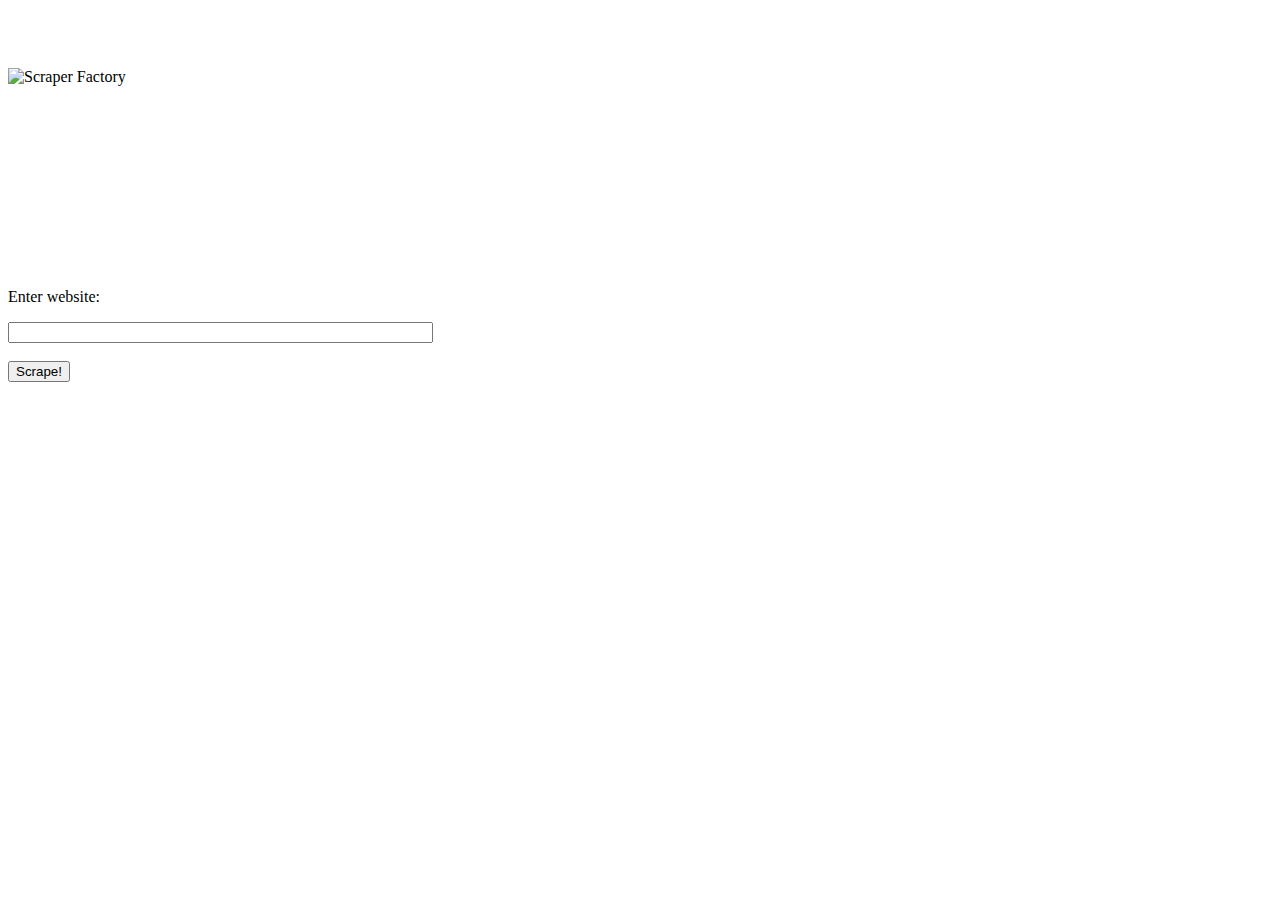
==== app/templates/index.html @ ed36ac29 "initial flask app imported. @lauren for design" ====
<html>
	<head>
		<link rel="stylesheet" type="text/css" href="static/css/styles.css">
		<link href='http://fonts.googleapis.com/css?family=Fauna+One' rel='stylesheet' type='text/css'>
		<title>Scraper Factory</title>
		
		<style>
			#header {
				height: 120px;
				padding-top: 60px; 
				margin-bottom: 100px; 
			}
		</style>
	</head>
	
	
	<body>
		<div id='header'>
			<img src="static/img/drawing.png" alt="Scraper Factory">
		</div>
		<div id='mainContent'>
			<p> Enter website: </p>
			<form name="urlForm" action="slide2.html" method="get">
				<input type="text" name="url" size="50"><br>	
				<br />
				<input type="submit" value="Scrape!">
			</form>
		</div>
		
	</body>
	
	
</html>
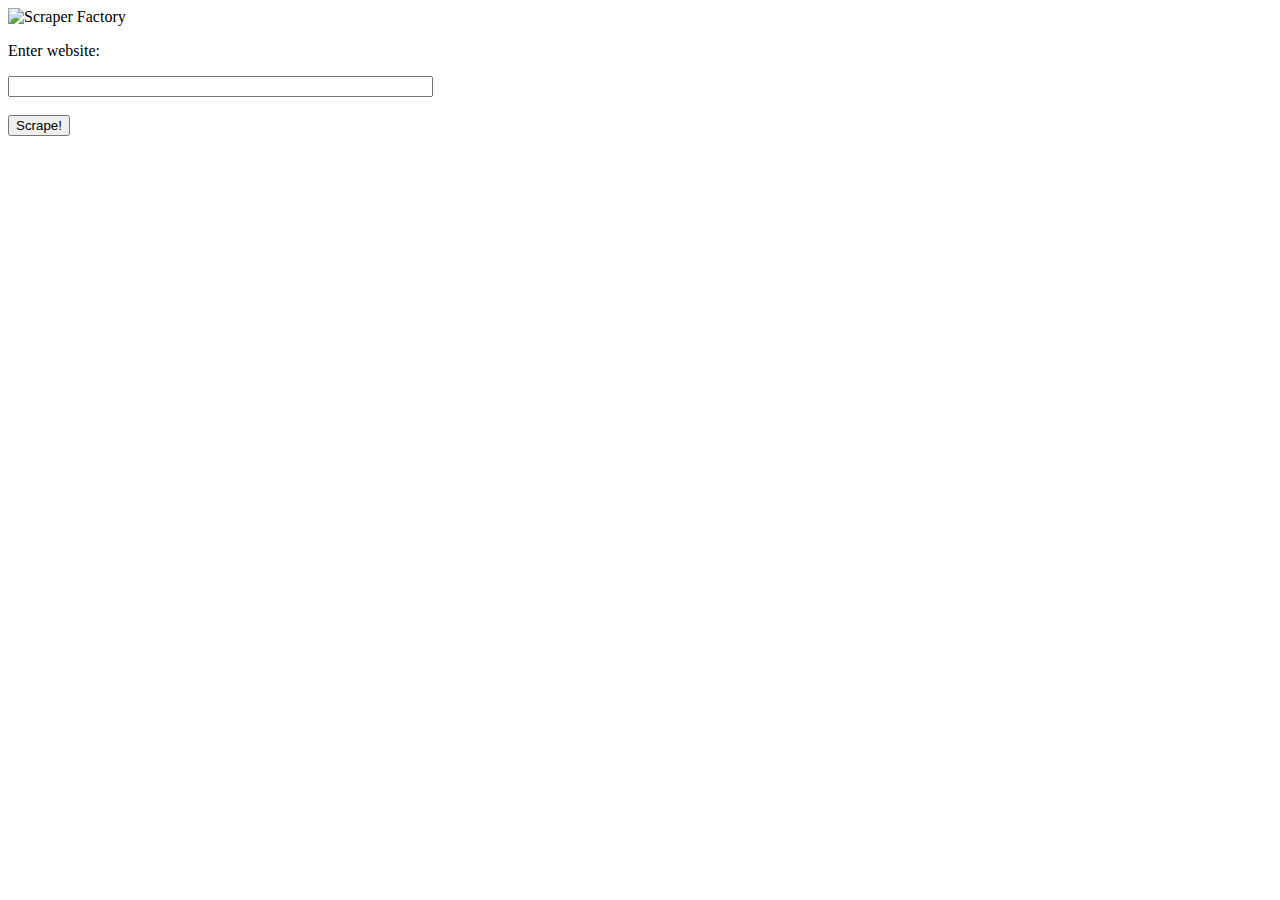
==== commit bea40def: "reorganized design and assets" ====
--- a/app/templates/index.html
+++ b/app/templates/index.html
@@ -1,33 +1,32 @@
-<html>
-	<head>
-		<link rel="stylesheet" type="text/css" href="static/css/styles.css">
-		<link href='http://fonts.googleapis.com/css?family=Fauna+One' rel='stylesheet' type='text/css'>
-		<title>Scraper Factory</title>
-		
-		<style>
-			#header {
-				height: 120px;
-				padding-top: 60px; 
-				margin-bottom: 100px; 
-			}
-		</style>
-	</head>
-	
-	
-	<body>
-		<div id='header'>
-			<img src="static/img/drawing.png" alt="Scraper Factory">
-		</div>
-		<div id='mainContent'>
-			<p> Enter website: </p>
-			<form name="urlForm" action="slide2.html" method="get">
-				<input type="text" name="url" size="50"><br>	
-				<br />
-				<input type="submit" value="Scrape!">
-			</form>
-		</div>
-		
-	</body>
-	
-	
+<html>
+	<head>
+		<link rel="stylesheet" type="text/css" href="static/css/styles.css">
+		<link href='http://fonts.googleapis.com/css?family=Fauna+One' rel='stylesheet' type='text/css'>
+		<title>Scraper Factory</title>
+		
+		<html>
+
+  <script src="static/js/jquery-2.0.3.js"></script>
+  <script src="static/js/main.js"></script>
+
+		
+	</head>
+
+	
+	<body>
+		<div id="scraper_indexHeader">
+			<img src="static/img/logo.png" alt="Scraper Factory">
+		</div>
+		<div id='scraper_mainContent'>
+			<p> Enter website: </p>
+			<form name="urlForm" action="slide2.html" method="get">
+				<input type="text" name="url" size="50"><br>	
+				<br />
+				<input type="submit" value="Scrape!">
+			</form>
+		</div>
+		
+	</body>
+	
+	
 </html>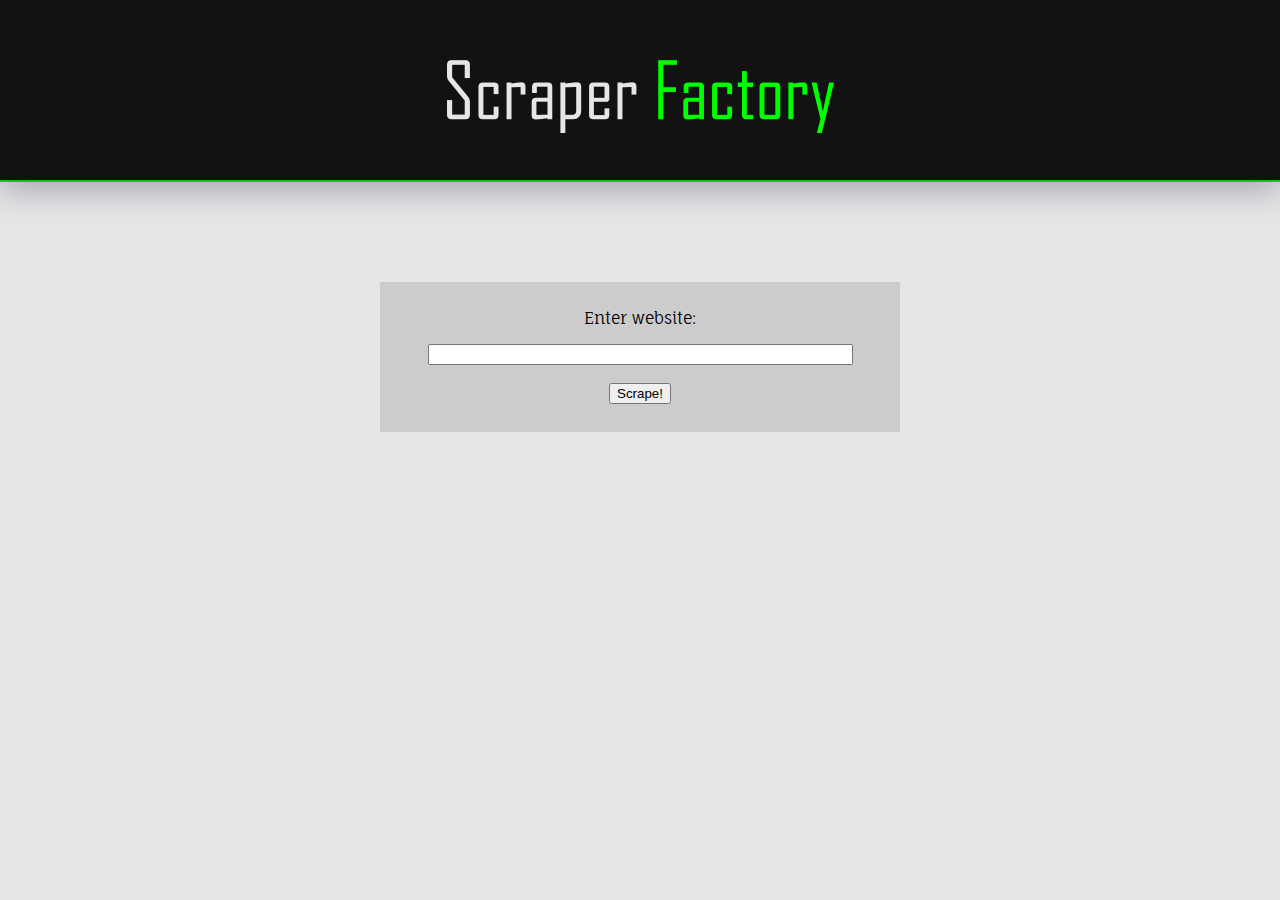
==== commit 292634e3: "Added styling to JSON sidebar and animation to index" ====
--- a/app/templates/index.html
+++ b/app/templates/index.html
@@ -1,6 +1,6 @@
 <html>
 	<head>
-		<link rel="stylesheet" type="text/css" href="static/css/styles.css">
+		<link rel="stylesheet" type="text/css" href="../static/css/styles.css">
 		<link href='http://fonts.googleapis.com/css?family=Fauna+One' rel='stylesheet' type='text/css'>
 		<title>Scraper Factory</title>
 		
@@ -8,6 +8,15 @@
 
   <script src="static/js/jquery-2.0.3.js"></script>
   <script src="static/js/main.js"></script>
+  <script src="http://ajax.googleapis.com/ajax/libs/jquery/1.10.1/jquery.min.js"></script>
+  
+	<script> 
+	$(document).ready(function(){
+	  //$("button").click(function(){
+		$('#getInput').animate({height:'170px'},1000);
+	 // });
+	});
+	</script> 
 
 		
 	</head>
@@ -15,15 +24,17 @@
 	
 	<body>
 		<div id="scraper_indexHeader">
-			<img src="static/img/logo.png" alt="Scraper Factory">
+			<img src="../static/img/logo.png" alt="Scraper Factory">
 		</div>
 		<div id='scraper_mainContent'>
-			<p> Enter website: </p>
-			<form name="urlForm" action="slide2.html" method="get">
-				<input type="text" name="url" size="50"><br>	
-				<br />
-				<input type="submit" value="Scrape!">
+			<div id='getInput' style="height:0px;background:#CCC;padding:10px;">
+				<p> Enter website: </p>
+				<form name="urlForm" action="slide2.html" onclick="clicked()" method="get">
+					<input type="text" name="url" size="50"><br>	
+					<br />
+					<input type="submit" value="Scrape!">
 			</form>
+			</div>
 		</div>
 		
 	</body>
--- a/app/static/css/styles.css
+++ b/app/static/css/styles.css
@@ -0,0 +1,100 @@
+
+#getInput{
+	width: 500px;
+	margin: 0 auto;
+	margin-top: 20px;
+}
+#scraper_header {
+	width: auto;
+	height: 60px;
+	background: #121212;
+	#background-image: url(bg.jpg);
+	background: -webkit-gradient(linear, left top, left bottom, from(#121212), to(#122222));
+	background: -moz-linear-gradient(top, #9C80E8,  #6E53B0);
+	text-align: center;
+	padding-top: 20px; 
+	margin-bottom: 0px; 
+	color: #00ff00;
+	font-family: Courier New;
+	border-bottom: 2px solid #00CC00;
+}
+
+#scraper_indexHeader {
+	background: #121212;
+	height: 120px;
+	padding-top: 60px; 
+	margin-bottom: 100px; 
+	border-bottom: 2px solid #00CC00;	
+	box-shadow:0px 10px 30px #ADA8B5;
+}
+
+body {
+	margin: 0px; 
+	text-align: center;
+	background: #E6E6E6;
+}
+
+#scraper_mainContent {
+	width: auto;
+	margin: 0 auto;
+	margin: 20px;
+}
+
+#scraper_menu{
+	width: auto;
+	height: 30px;
+	background: #00CC00;	
+	box-shadow:0px 10px 30px #ADA8B5;
+	margin-bottom: 100px;
+}
+
+#scraper_json {
+	width: 500px;
+	height: 580px;
+	background: #fff;
+	border: 1px solid black;
+	float: left;
+	overflow: scroll;
+}
+
+p {
+	font-family: 'Fauna One', serif; 
+}
+.main:hover { background:#00ffcc; }
+.main { 
+	font-family: Courier New; 
+	margin-bottom: 4px;
+}
+.id {
+	margin: 0px; 
+	display: inline;
+}
+.id:hover { background:#00ff00; }
+.inner{
+	margin: 0px;
+	margin-left: 20px;
+}
+.inner_id{
+	margin: 0px;
+	margin-bottom: 4px; 
+	display: inline;
+}
+.inner_value{
+	margin: 0px;
+	margin-bottom: 4px; 
+}
+.value{
+	margin: 0px; 
+	display: inline;
+}
+
+
+
+#scraper_pageView {
+	width: 700px;
+	height: 580px;
+	background: #fff;
+	border: 1px solid black;
+	margin-bottom: 20px;
+	float: right;
+}
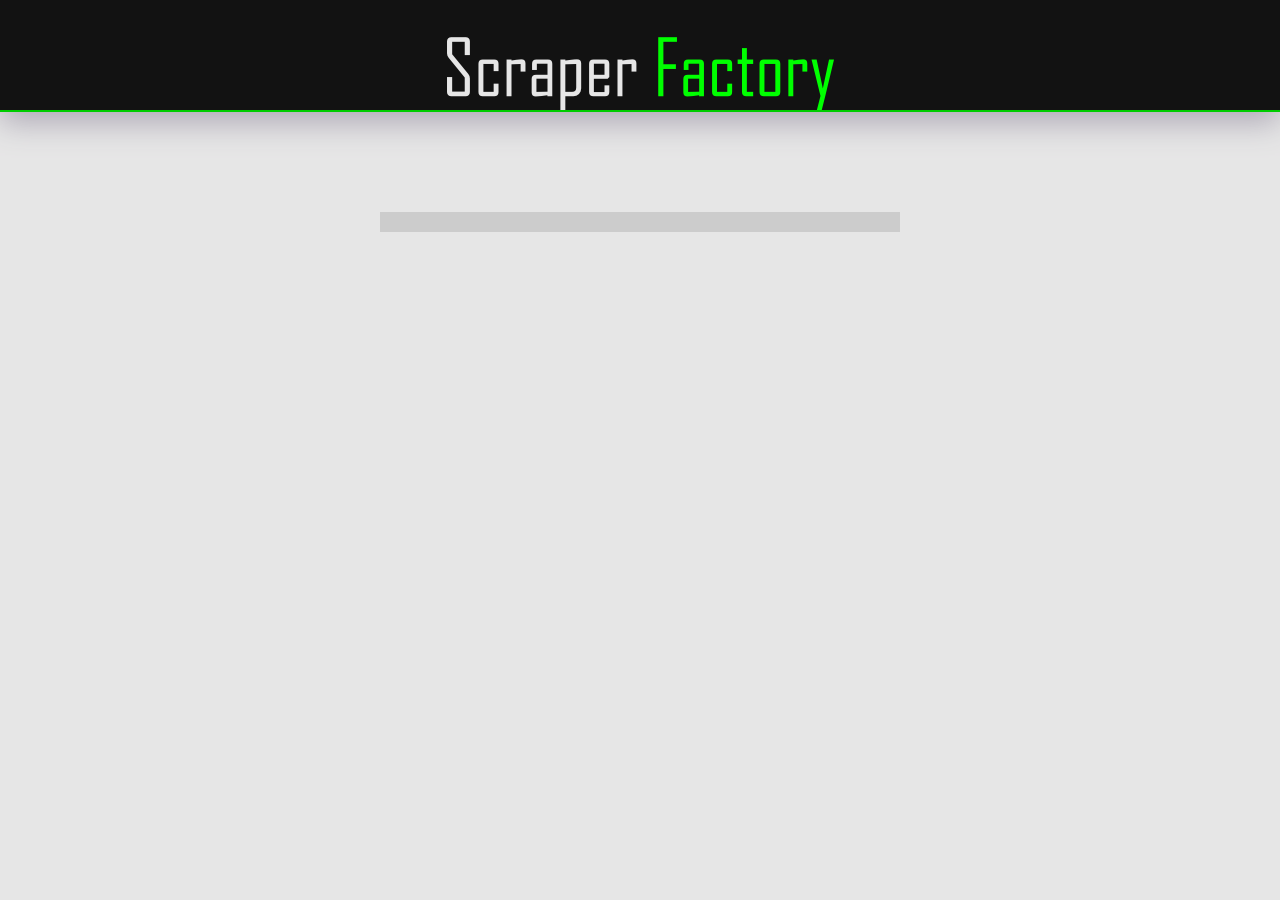
==== commit b2caee5e: "Added animations" ====
--- a/app/templates/index.html
+++ b/app/templates/index.html
@@ -3,22 +3,21 @@
 		<link rel="stylesheet" type="text/css" href="../static/css/styles.css">
 		<link href='http://fonts.googleapis.com/css?family=Fauna+One' rel='stylesheet' type='text/css'>
 		<title>Scraper Factory</title>
-		
-		<html>
 
-  <script src="static/js/jquery-2.0.3.js"></script>
-  <script src="static/js/main.js"></script>
-  <script src="http://ajax.googleapis.com/ajax/libs/jquery/1.10.1/jquery.min.js"></script>
-  
+  	<script src="static/js/jquery-2.0.3.js"></script>	
+	<script src="http://ajax.googleapis.com/ajax/libs/jquery/1.10.1/jquery.min.js"></script>
+
+	
 	<script> 
-	$(document).ready(function(){
-	  //$("button").click(function(){
-		$('#getInput').animate({height:'170px'},1000);
-	 // });
-	});
-	</script> 
-
-		
+		$(document).ready(function(){
+			$('#scraper_indexHeader').animate({height:'0px', 'padding-top':'0px'},0);
+			$('#scraper_indexHeader').animate({height:'0px'},100);
+			$('#scraper_indexHeader').animate({height:'120px', 'padding-top':'60px'},1000);
+			$('#getInput').animate({height:'0px'},1200);
+			$('#getInput').animate({height:'170px'},1000);
+			
+		});
+		</script> 
 	</head>
 
 	
@@ -29,10 +28,10 @@
 		<div id='scraper_mainContent'>
 			<div id='getInput' style="height:0px;background:#CCC;padding:10px;">
 				<p> Enter website: </p>
-				<form name="urlForm" action="slide2.html" onclick="clicked()" method="get">
+				<form name="urlForm" action="splash.html" onclick="clicked()" method="get">
 					<input type="text" name="url" size="50"><br>	
 					<br />
-					<input type="submit" value="Scrape!">
+					<input id="button" type="submit" value="Scrape!">
 			</form>
 			</div>
 		</div>
--- a/app/static/css/styles.css
+++ b/app/static/css/styles.css
@@ -1,4 +1,25 @@
 
+#console {
+	width: 600px;
+	height: 0px; 
+	margin: 0 auto;
+	margin-top: 40px;
+	padding: 20px;
+	border: 1px solid white;
+	border-radius: 10px;
+	background: #121212;
+	box-shadow:10px 10px 30px #ADA8B5;
+	opacity:0;
+}
+#consoleInput{
+	float:left;
+	margin-left: 7px;
+	margin-right: 7px;
+	border: 0px;
+	background: #121212;
+	color: #00ff00;
+	font-family: 'Fauna One', serif; 
+}
 #getInput{
 	width: 500px;
 	margin: 0 auto;
@@ -8,7 +29,6 @@
 	width: auto;
 	height: 60px;
 	background: #121212;
-	#background-image: url(bg.jpg);
 	background: -webkit-gradient(linear, left top, left bottom, from(#121212), to(#122222));
 	background: -moz-linear-gradient(top, #9C80E8,  #6E53B0);
 	text-align: center;
@@ -47,54 +67,33 @@
 	box-shadow:0px 10px 30px #ADA8B5;
 	margin-bottom: 100px;
 }
-
 #scraper_json {
 	width: 500px;
 	height: 580px;
 	background: #fff;
 	border: 1px solid black;
+	margin: 0 auto;
 	float: left;
 	overflow: scroll;
 }
-
 p {
 	font-family: 'Fauna One', serif; 
 }
-.main:hover { background:#00ffcc; }
-.main { 
-	font-family: Courier New; 
-	margin-bottom: 4px;
+.notice {
+	float: left;
+	color: #00ff00;
+	display: inline;
+	margin: 0px;
+	margin-bottom: 7px;
+	font-family: 'Fauna One', serif; 
 }
-.id {
-	margin: 0px; 
-	display: inline;
-}
-.id:hover { background:#00ff00; }
-.inner{
-	margin: 0px;
-	margin-left: 20px;
-}
-.inner_id{
-	margin: 0px;
-	margin-bottom: 4px; 
-	display: inline;
-}
-.inner_value{
-	margin: 0px;
-	margin-bottom: 4px; 
-}
-.value{
-	margin: 0px; 
-	display: inline;
-}
-
-
-
 #scraper_pageView {
 	width: 700px;
 	height: 580px;
 	background: #fff;
 	border: 1px solid black;
 	margin-bottom: 20px;
+	margin: 0 auto;
 	float: right;
+	overflow: scroll;
 }
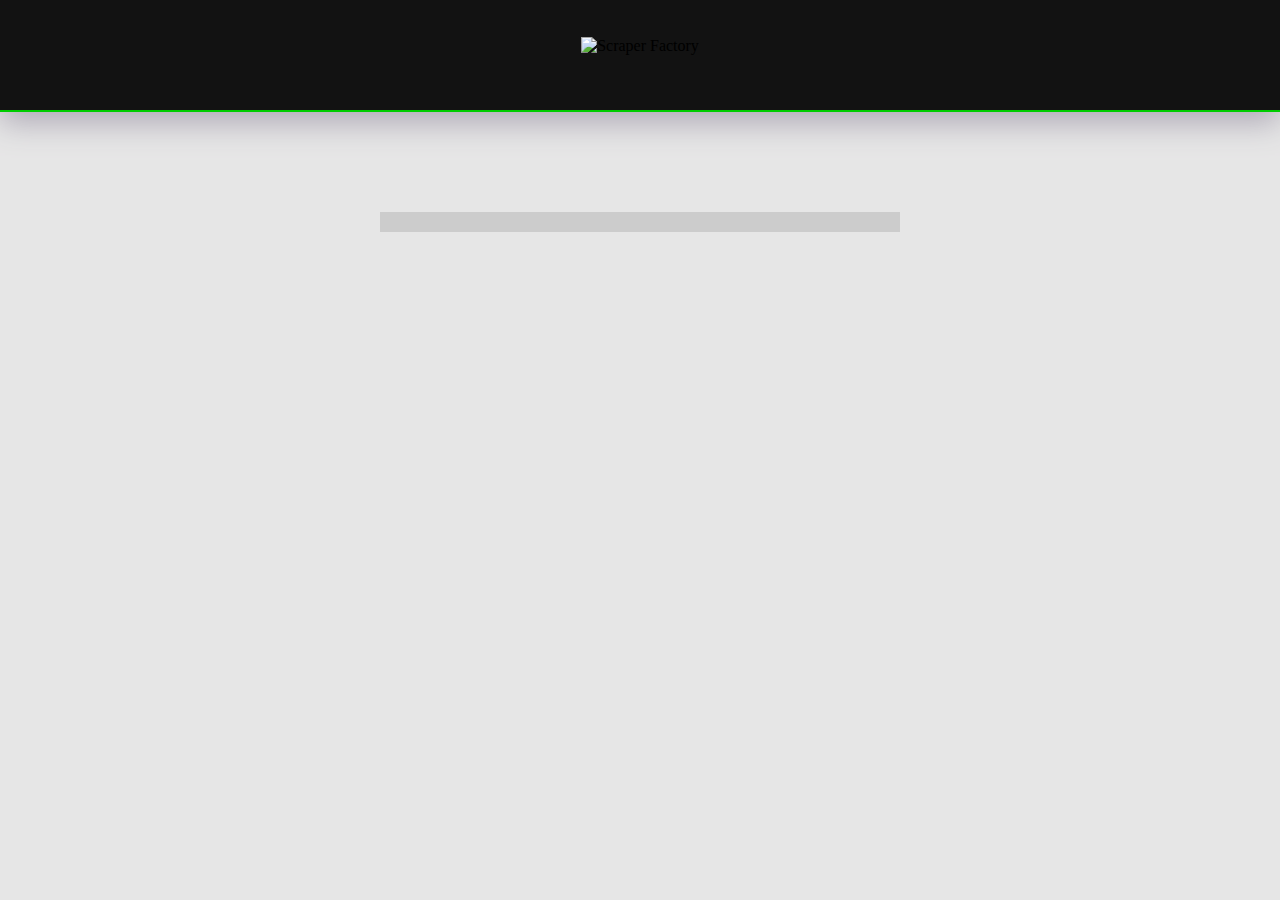
==== commit f69cb70d: "add controller stuff" ====
--- a/app/templates/index.html
+++ b/app/templates/index.html
@@ -23,7 +23,7 @@
 	
 	<body>
 		<div id="scraper_indexHeader">
-			<img src="../static/img/logo.png" alt="Scraper Factory">
+			<img src="static/img/logo.png" alt="Scraper Factory">
 		</div>
 		<div id='scraper_mainContent'>
 			<div id='getInput' style="height:0px;background:#CCC;padding:10px;">
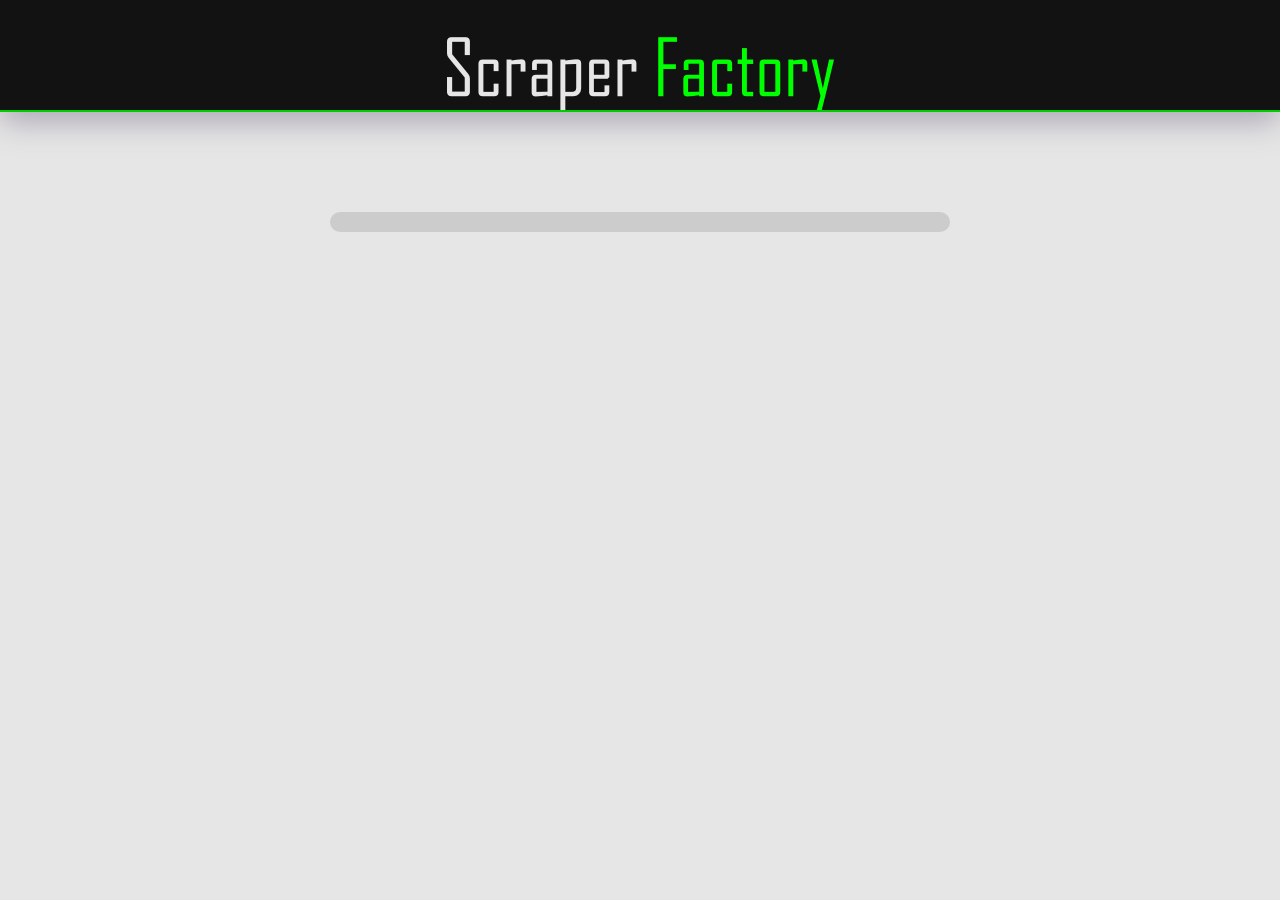
==== commit bc257ab6: "Updated everything." ====
--- a/app/templates/index.html
+++ b/app/templates/index.html
@@ -4,7 +4,8 @@
 		<link href='http://fonts.googleapis.com/css?family=Fauna+One' rel='stylesheet' type='text/css'>
 		<title>Scraper Factory</title>
 
-  	<script src="static/js/jquery-2.0.3.js"></script>	
+  	<script src="static/js/jquery-2.0.3.js"></script>
+	<script src="http://code.jquery.com/jquery-1.9.1.js"></script>
 	<script src="http://ajax.googleapis.com/ajax/libs/jquery/1.10.1/jquery.min.js"></script>
 
 	
@@ -14,8 +15,7 @@
 			$('#scraper_indexHeader').animate({height:'0px'},100);
 			$('#scraper_indexHeader').animate({height:'120px', 'padding-top':'60px'},1000);
 			$('#getInput').animate({height:'0px'},1200);
-			$('#getInput').animate({height:'170px'},1000);
-			
+			$('#getInput').animate({height:'260px'},1400);
 		});
 		</script> 
 	</head>
@@ -23,16 +23,19 @@
 	
 	<body>
 		<div id="scraper_indexHeader">
-			<img src="static/img/logo.png" alt="Scraper Factory">
+			<img src="../static/img/logo.png" alt="Scraper Factory">
 		</div>
+		
 		<div id='scraper_mainContent'>
-			<div id='getInput' style="height:0px;background:#CCC;padding:10px;">
-				<p> Enter website: </p>
-				<form name="urlForm" action="splash.html" onclick="clicked()" method="get">
-					<input type="text" name="url" size="50"><br>	
-					<br />
-					<input id="button" type="submit" value="Scrape!">
-			</form>
+			<div id='getInput' style="height:0px;width:600px;background:#CCC;padding:10px;">
+				<h3> Welcome! </h3>
+				<form name="urlForm" action="specify.html" onclick="" method="get">
+					<p> Our general web scraper allows you to specify a site you want to scrape, and the text you want to get, 
+					and creates an api for you to access. Our code does the scraping for you!</p>
+					<p> This site is easy to use: just press the 'Begin' button below, type the name of your site in the text
+					box that will appear, and watch in awe as a scraper is created before your eyes! </p>
+					<input id="button" type="submit" value="Begin!">
+				</form>
 			</div>
 		</div>
 		
--- a/app/static/css/styles.css
+++ b/app/static/css/styles.css
@@ -22,8 +22,10 @@
 }
 #getInput{
 	width: 500px;
+	height: 170px;
 	margin: 0 auto;
 	margin-top: 20px;
+	border-radius: 15px;
 }
 #scraper_header {
 	width: auto;
@@ -51,7 +53,8 @@
 body {
 	margin: 0px; 
 	text-align: center;
-	background: #E6E6E6;
+	background: #E6E6E6;	
+	font-family: 'Fauna One', serif;
 }
 
 #scraper_mainContent {
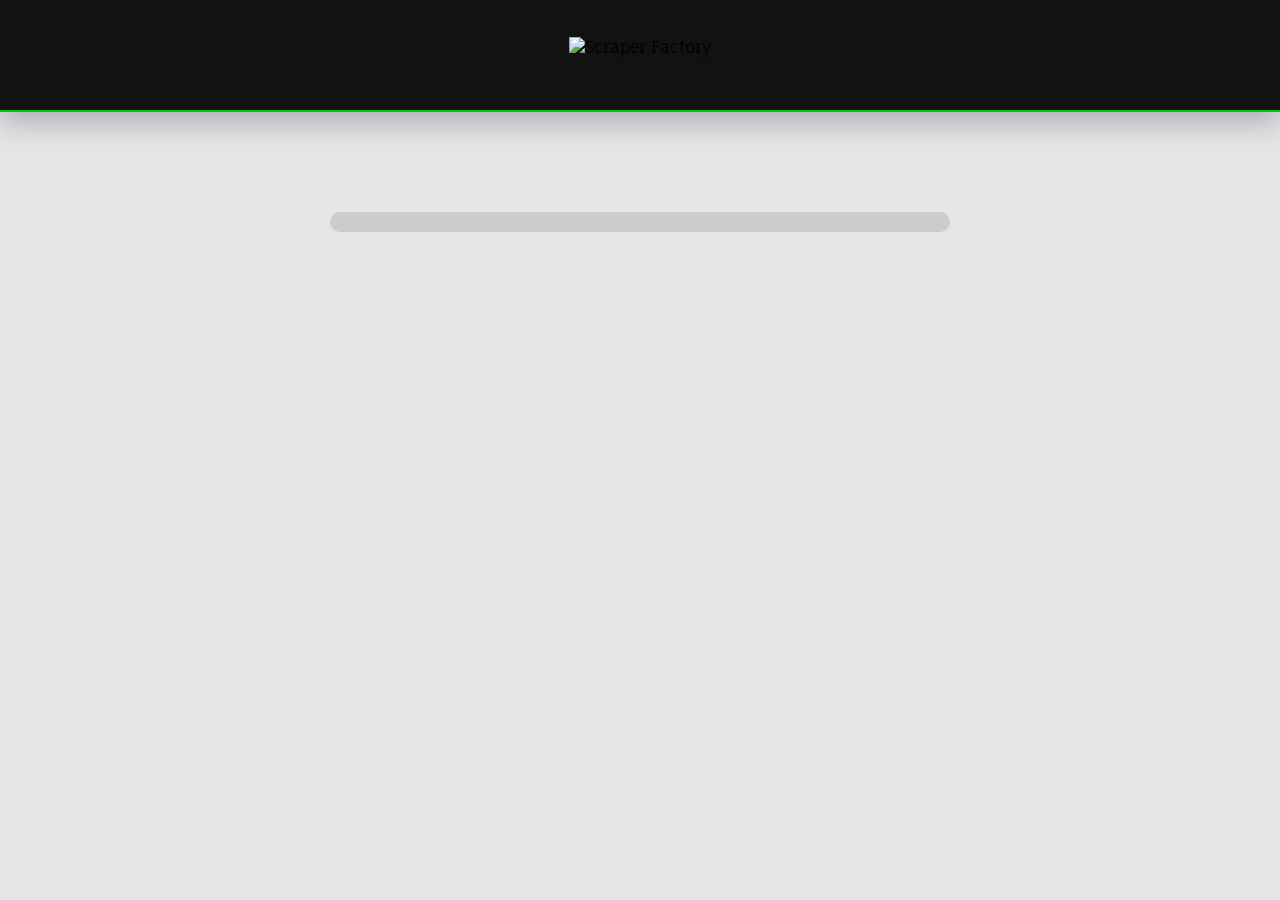
==== commit 25a6a4ab: "Merge branch 'master' of https://github.com/evanye/scraper_factory" ====
--- a/app/templates/index.html
+++ b/app/templates/index.html
@@ -23,7 +23,7 @@
 	
 	<body>
 		<div id="scraper_indexHeader">
-			<img src="../static/img/logo.png" alt="Scraper Factory">
+			<img src="static/img/logo.png" alt="Scraper Factory">
 		</div>
 		
 		<div id='scraper_mainContent'>
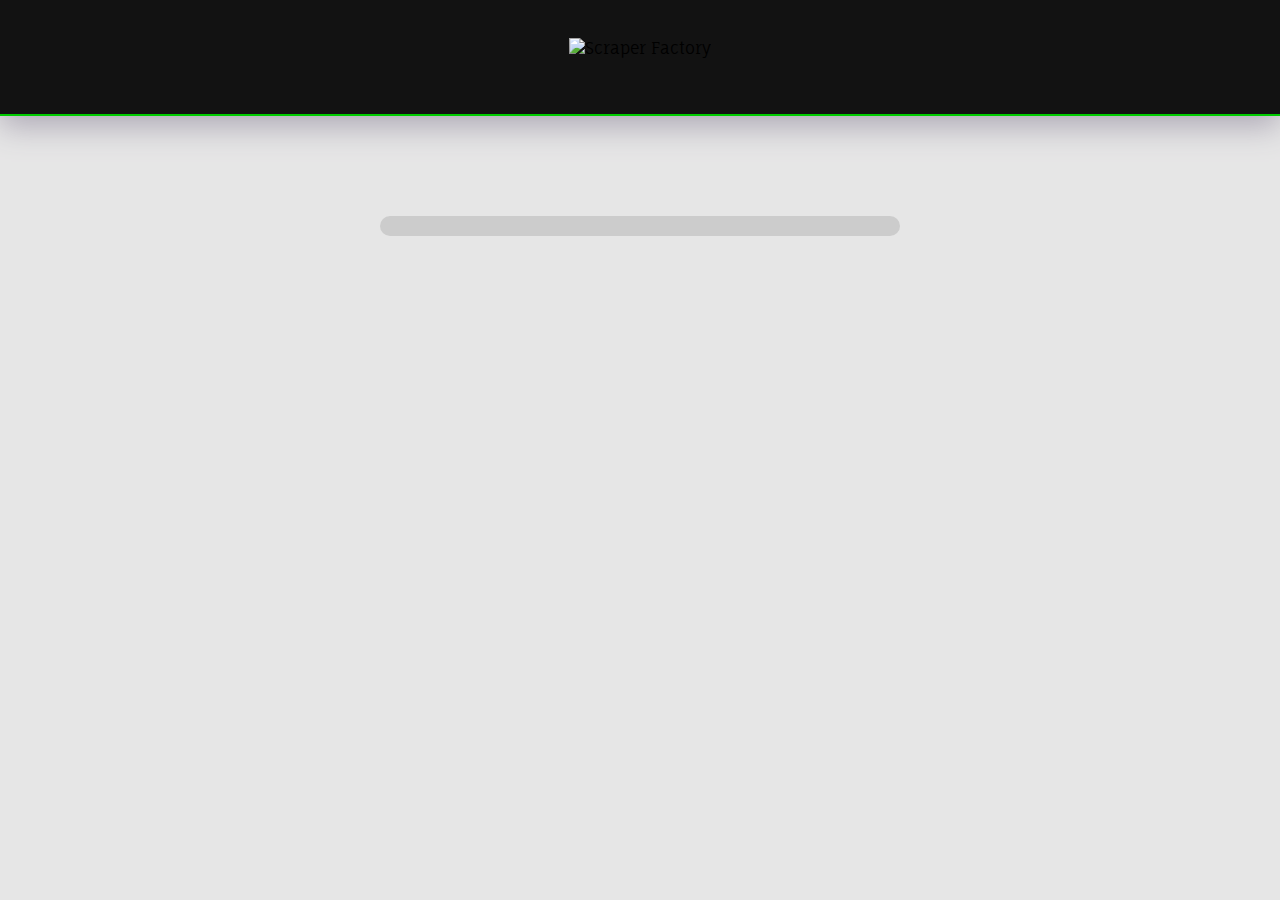
==== commit 052cbb9c: "Merge branch 'master' of https://github.com/evanye/scraper_factory" ====
--- a/app/templates/index.html
+++ b/app/templates/index.html
@@ -4,8 +4,7 @@
 		<link href='http://fonts.googleapis.com/css?family=Fauna+One' rel='stylesheet' type='text/css'>
 		<title>Scraper Factory</title>
 
-  	<script src="static/js/jquery-2.0.3.js"></script>
-	<script src="http://code.jquery.com/jquery-1.9.1.js"></script>
+  	<script src="static/js/jquery-2.0.3.js"></script>	
 	<script src="http://ajax.googleapis.com/ajax/libs/jquery/1.10.1/jquery.min.js"></script>
 
 	
@@ -15,7 +14,8 @@
 			$('#scraper_indexHeader').animate({height:'0px'},100);
 			$('#scraper_indexHeader').animate({height:'120px', 'padding-top':'60px'},1000);
 			$('#getInput').animate({height:'0px'},1200);
-			$('#getInput').animate({height:'260px'},1400);
+			$('#getInput').animate({height:'170px'},1000);
+			
 		});
 		</script> 
 	</head>
@@ -25,17 +25,14 @@
 		<div id="scraper_indexHeader">
 			<img src="static/img/logo.png" alt="Scraper Factory">
 		</div>
-		
 		<div id='scraper_mainContent'>
-			<div id='getInput' style="height:0px;width:600px;background:#CCC;padding:10px;">
-				<h3> Welcome! </h3>
-				<form name="urlForm" action="specify.html" onclick="" method="get">
-					<p> Our general web scraper allows you to specify a site you want to scrape, and the text you want to get, 
-					and creates an api for you to access. Our code does the scraping for you!</p>
-					<p> This site is easy to use: just press the 'Begin' button below, type the name of your site in the text
-					box that will appear, and watch in awe as a scraper is created before your eyes! </p>
-					<input id="button" type="submit" value="Begin!">
-				</form>
+			<div id='getInput' style="height:0px;background:#CCC;padding:10px;">
+				<p> Enter website: </p>
+				<form name="urlForm" action="splash.html" onclick="clicked()" method="get">
+					<input type="text" name="url" size="50"><br>	
+					<br />
+					<input id="button" type="submit" value="Scrape!">
+			</form>
 			</div>
 		</div>
 		
